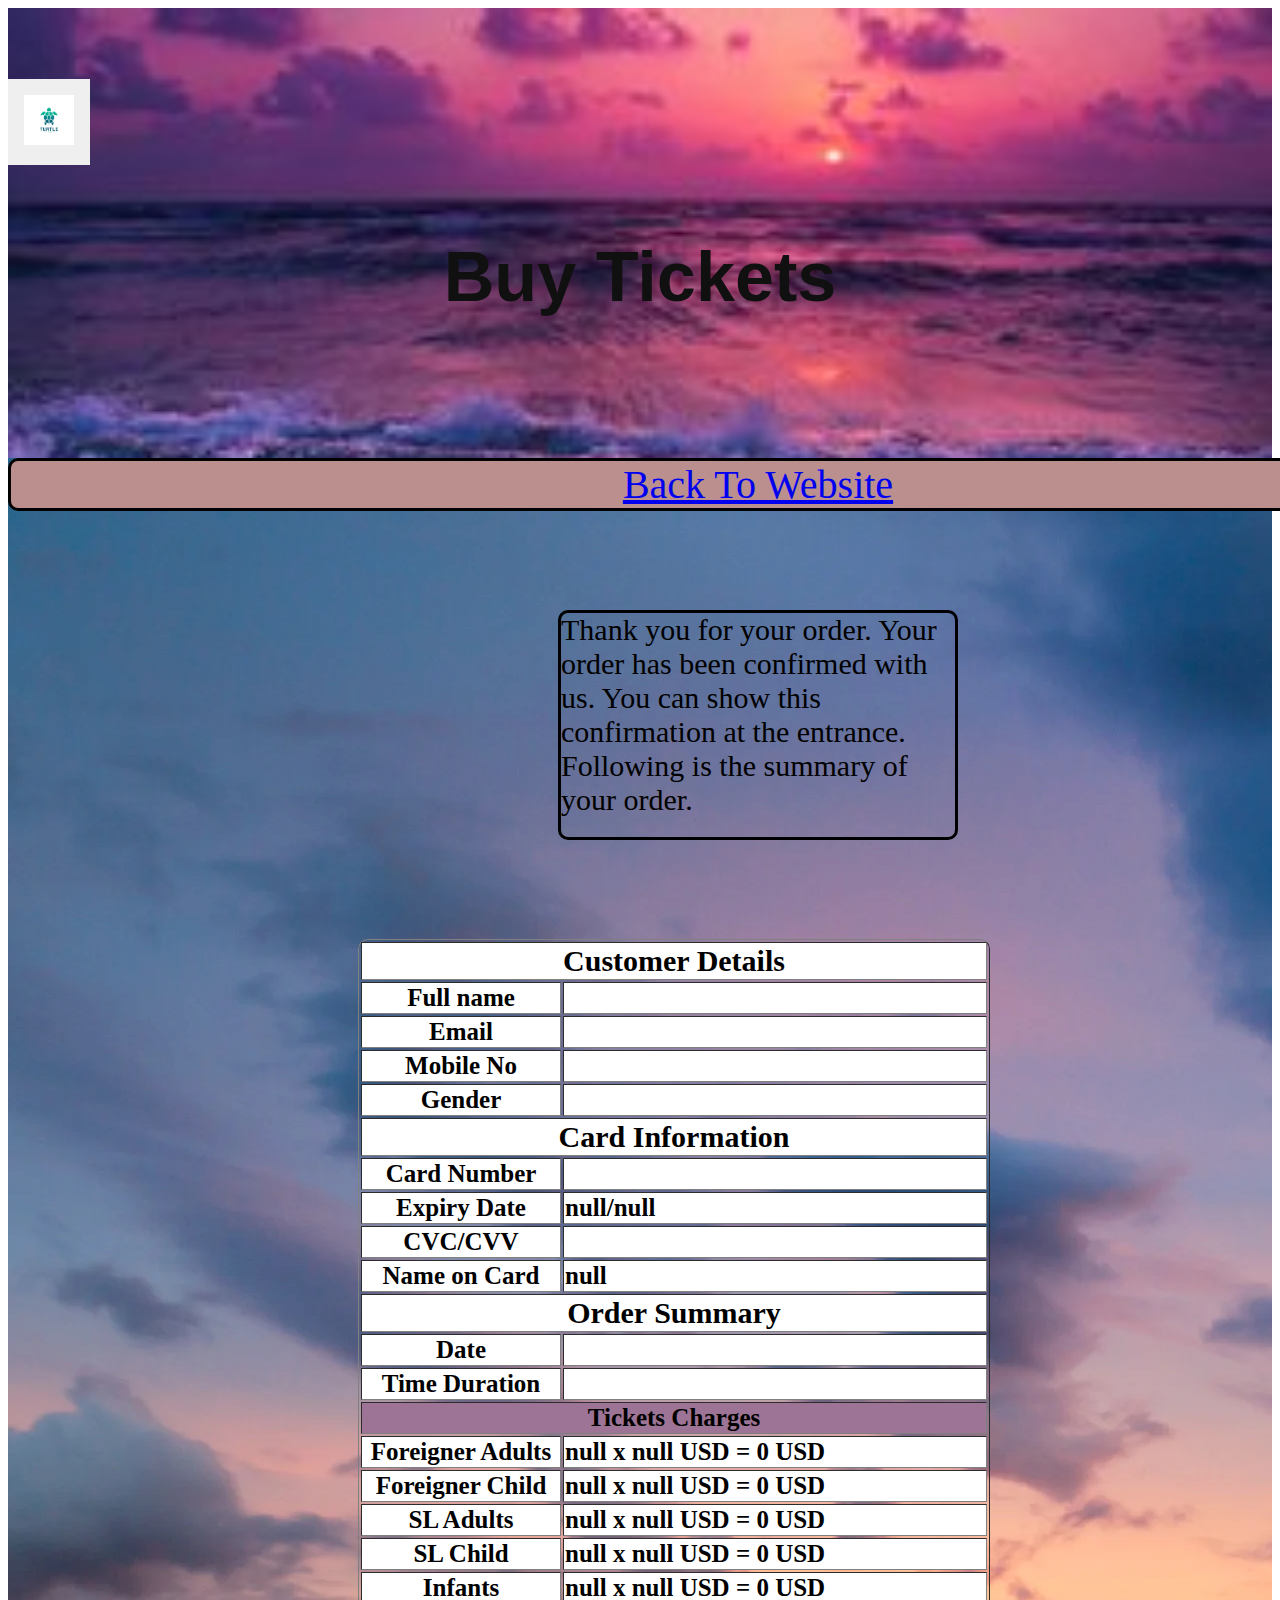
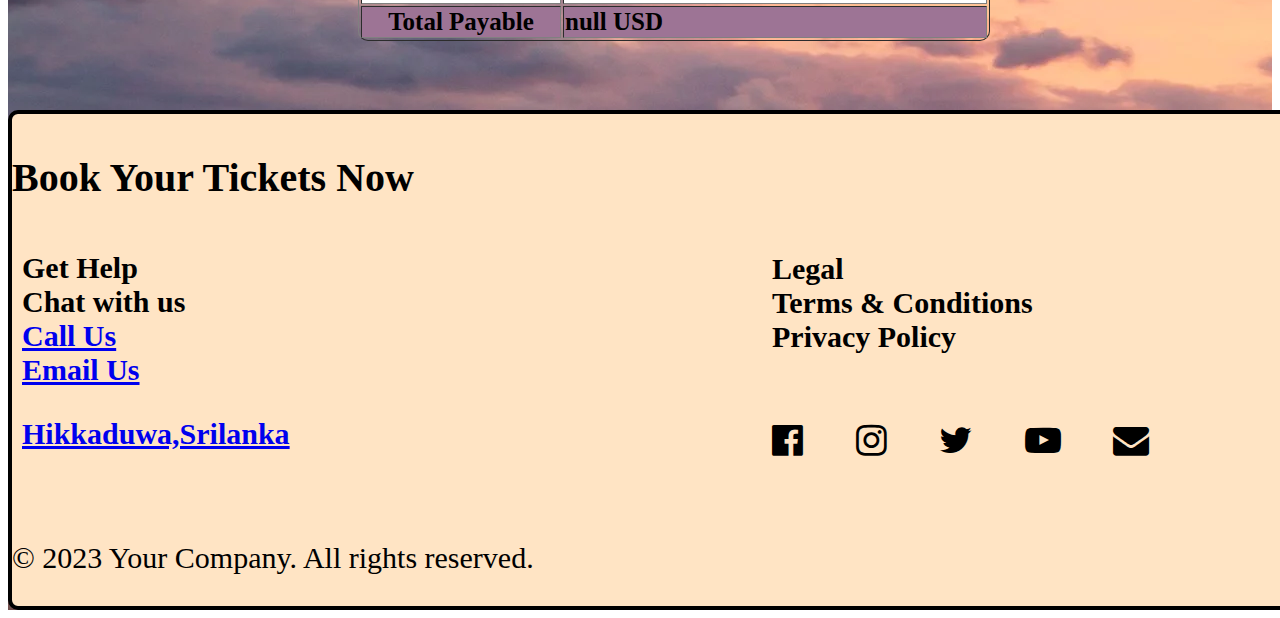
==== confirmation.html @ 9fc70f98 "Add files via upload" ====
<!DOCTYPE html>
<html lang="en">

<head>
  <meta charset="utf-8">
  <meta name="viewport" content="width=device-width, initial-scale=1.0">
  <meta name="description" content="Ticket">
  <title> Confirmation </title>
  <link rel="stylesheet" href="ticket.css" />
  <link rel="stylesheet" href="https://cdnjs.cloudflare.com/ajax/libs/font-awesome/4.7.0/css/font-awesome.min.css">


</head>

<body>
  <div class="main1">
    <section class="headline">
      <div class="dropdown">
        <button class="dropbtn"><img src="image/vector-logo-illustration-turtle-gradient-colorful-style_304830-149.avif" class="img2"></button>
        <div class="dropdown-content">
        <a href="detail.html">Details</a>
        <a href="payment.html">Payments</a>
        <a href="confirmation.html">Confirm</a>
        </div>
      </div>
      <h3>Buy Tickets</h3>
    </section>
    <section class="image">
      <ul>
   <li><a href="https://gayashihasinika.github.io/turtle/" class="home">Back To Website</a></li>
    </ul>
    <br>
    <p class="nine">Thank you for your order. Your order has been confirmed with us. You can show this confirmation at
      the
      entrance. Following is the summary of your order.</p>
      <br>
      
      <form action="confirmation.html" method="get">
      
      	<table border="1" width="50%" class="two">
      		  <tr>
		        <th colspan="2" class="dddd">Customer Details</th>
		      </tr>
		      <tr>
		        <th width="200">Full name</th>
		        <th><div id="cname" style="text-align: left;"></div></th>
		      </tr>
		      <tr>
		        <th width="200">Email</th>
		        <th><div id="emailx" style="text-align: left;"></div></th>
		      </tr>
		      <tr>
		        <th width="200">Mobile No</th>
		        <th><div id="mobilex" style="text-align: left;"></div></th>
		      </tr>
		      <tr>
		        <th width="200">Gender</th>
		        <th><div id="genderx" style="text-align: left;"></div></th>
		      </tr>	
      		
      		  <tr>
		        <th colspan="2" class="dddd">Card Information</th>
		      </tr>
		      <tr>
		        <th width="200">Card Number</th>
		        <th><div id="cardnox" style="text-align: left;"></div></th>
		      </tr>
		      <tr>
		        <th width="200">Expiry Date</th>
		        <th><div id="cexpridt" style="text-align: left;"></div></th>
		      </tr>
		      <tr>
		        <th width="200">CVC/CVV</th>
		        <th><div id="ccvc" style="text-align: left;"></div></th>
		      </tr>
		      <tr>
		        <th width="200">Name on Card</th>
		        <th><div id="cnameonc" style="text-align: left;"></div></th>
		      </tr>
      		
		      <tr>
		        <th colspan="2" class="dddd">Order Summary</th>
		      </tr>
		      <tr>
		        <th width="200">Date</th>
		        <th><div id="resdate" style="text-align: left;"></div></th>
		      </tr>
		      <tr>
		        <th>Time Duration</th>
		        <th><div id="restime" style="text-align: left;"></div></th>
		      </tr>
		      <tr>
		        <th class="three" colspan="2">Tickets Charges</th>
		      </tr>
		      <tr>
		        <th>Foreigner Adults</th>
		        <th><div id="fradl" style="float: left;"></div></th>
		      </tr>
		      <tr>
		        <th>Foreigner Child</th>
		        <th><div id="frchildx" style="float: left;"></div></th>
		      </tr>
		      <tr>
		        <th>SL Adults</th>
		        <th><div id="sladl" style="float: left;"></div></th>
		      </tr>
		      <tr>
		        <th>SL Child</th>
		        <th><div id="slchildx" style="float: left;"></div></th>
		      </tr>
		      <tr>
		        <th>Infants</th>
		        <th><div id="intantsx" style="float: left;"></div></th>
		      </tr>
		      <tr>
		        <th class="three" >Total Payable</th>
		        <th class="three"><div id="totpayab" style="float: left;"></div></th>
		      </tr>
		
		    </table>
            <br>
      
      	<input type="hidden" name="resdate1A" id="resdate1A">
        <input type="hidden" name="restime1A" id="restime1A" value="">
        
        <input type="hidden" name="forgnadlA" id="forgnadlA" value="">
      	<input type="hidden" name="forgnadlamtA" id="forgnadlamtA" value="">
      	
      	<input type="hidden" name="forgnchlA" id="forgnchlA" value="">
      	<input type="hidden" name="forgnchlamtA" id="forgnchlamtA" value="">
      	
      	<input type="hidden" name="sladlA" id="sladlA" value="">
      	<input type="hidden" name="sladlamtA" id="sladlamtA" value="">
      	
      	<input type="hidden" name="slchlA" id="slchlA" value="">
      	<input type="hidden" name="slchlamtA" id="slchlamtA" value="">
      	
      	<input type="hidden" name="instA" id="instA" value="">
      	<input type="hidden" name="instamtA" id="instamtA" value="">
      	
      	<input type="hidden" name="totpayab1A" id="totpayab1A" value="">
      	
      	<input type="hidden" name="fnameA" id="fnameA" value="">
      	<input type="hidden" name="phoneA" id="phoneA" value="">
      	<input type="hidden" name="emailA" id="emailA" value="">
      	<input type="hidden" name="genderA" id="genderA" value="">
      	
      	<input type="hidden" name="cnumberA" id="cnumberA" value="">
      	<input type="hidden" name="expirymonthA" id="expirymonthA" value="">
      	<input type="hidden" name="expiryyearA" id="expiryyearA" value="">
      	<input type="hidden" name="cvvA" id="cvvA" value="">
      	<input type="hidden" name="nameA" id="nameA" value="">
      	
      	<input type="hidden" name="nameA" id="nameA" value="">
      	<input type="hidden" name="nameA" id="nameA" value="">
      	<input type="hidden" name="nameA" id="nameA" value="">
      	
      	
      	<script type="text/javascript">
		var data = window.location.search;
		var parms = new URLSearchParams(data);
		console.log(parms);
		var resdatex = parms.get("resdate1A");
		var timedur = parms.get("restime1A");
		var forgnadl = parms.get("forgnadlA");
		var forgnadlamt = parms.get("forgnadlamtA");
		var forgnchl = parms.get("forgnchlA");
		var forgnchlamt = parms.get("forgnchlamtA");
		var sladl = parms.get("sladlA");
		var sladlamt = parms.get("sladlamtA");
		var slchl = parms.get("slchlA");
		var slchlamt = parms.get("slchlamtA");
		var inst = parms.get("instA");
		var instamt = parms.get("instamtA");
		var totpayab1ret = parms.get("totpayab1A");
		
		var fname = parms.get("fnameA");
		var phone = parms.get("phoneA");
		var email = parms.get("emailA");
		var gender = parms.get("genderA");
		
		var cnumber = parms.get("cnumber");
		var expirymonth = parms.get("expirymonth");
		var expiryyear = parms.get("expiryyear");
		var cvv = parms.get("cvv");
		var name = parms.get("name");
		
		document.getElementById('resdate1A').value = resdatex;
		document.getElementById('restime1A').value = timedur;
		
		document.getElementById('forgnadlA').value = forgnadl;
		document.getElementById('forgnadlamtA').value = forgnadlamt;
		document.getElementById('forgnchlA').value = forgnchl;
		document.getElementById('forgnchlamtA').value = forgnchlamt;
		document.getElementById('sladlA').value = sladl;
		document.getElementById('sladlamtA').value = sladlamt;
		document.getElementById('slchlA').value = slchl;
		document.getElementById('slchlamtA').value = slchlamt;
		document.getElementById('instA').value = inst;
		document.getElementById('instamtA').value = instamt;
		document.getElementById('totpayab1A').value = totpayab1ret;
		
		document.getElementById('fnameA').value = fname;
		document.getElementById('phoneA').value = phone;
		document.getElementById('emailA').value = email;
		document.getElementById('genderA').value = gender;
		
		document.getElementById('cnumberA').value = cnumber;
		document.getElementById('expirymonthA').value = expirymonth;
		document.getElementById('expiryyearA').value = expiryyear;
		document.getElementById('cvvA').value = cvv;
		document.getElementById('nameA').value = name;
		
		
		document.getElementById('cname').innerHTML = fname;
		document.getElementById('emailx').innerHTML = email;
		document.getElementById('mobilex').innerHTML = phone;
		document.getElementById('genderx').innerHTML = gender;
		
		document.getElementById('cardnox').innerHTML = cnumber;
		document.getElementById('cexpridt').innerHTML = expirymonth+"/"+expiryyear;
		document.getElementById('ccvc').innerHTML = cvv;
		document.getElementById('cnameonc').innerHTML = name;
		
		document.getElementById('resdate').innerHTML = resdatex;
		document.getElementById('restime').innerHTML = timedur;
		var ElmFATot = forgnadl * forgnadlamt;
		document.getElementById('fradl').innerHTML = forgnadl+" x "+forgnadlamt+" USD  = "+ElmFATot+ " USD";
		
		var ElmFCTot = forgnchl * forgnchlamt;
		document.getElementById('frchildx').innerHTML = forgnchl+" x "+forgnchlamt+" USD  = "+ElmFCTot+ " USD";
		
		var ElmSATot = sladl * sladlamt;
		document.getElementById('sladl').innerHTML = sladl+" x "+sladlamt+" USD  = "+ElmSATot+ " USD";
		
		var ElmSCTot = slchl * slchlamt;
		document.getElementById('slchildx').innerHTML = slchl+" x "+slchlamt+" USD  = "+ElmSCTot+ " USD";
		
		var ElmINTot = inst * instamt;
		document.getElementById('intantsx').innerHTML = inst+" x "+instamt+" USD  = "+ElmINTot+ " USD";
		
		document.getElementById('totpayab').innerHTML = totpayab1ret+ " USD";
		</script>
		
	</form>	
      
      <footer class="tall">
        <p class="book1"><b>Book Your Tickets Now</b></p>
      <div class="row">
    
        <div class="column" >
          <div class="header"><b>Get Help</b></div>
                                     <div class="links"><b>Chat with us</b></div>
                                     <a href="tel:+94112292292">
                                        <span>
                                          <b>Call Us</b>
                                        </span>
                                        </a>
                                        <br>
                                        <a href="turtlehatchery@gmail.com">
                                           <span>
                                             <b>Email Us</b>
                                           </span>
                                        </a>
                                        <p class="same">
                                           <span class="glyphicon glyphicon-map-marker"></span>
                                           <a href="https://goo.gl/maps/6qFxWQxvXhQ2"><b> Hikkaduwa,Srilanka</b></a>
                                         </p> 
        </div>
        <div class="column" >
          <div class="legal"><b>Legal</b></div>
                         <div class="links"><b>Terms &amp; Conditions</b></div>
                         <div class="links"><b>Privacy Policy</b></div>
                         <br>
                         <br>
                        
                <i class="fa fa-facebook-official" style="font-size:36px"></i>&nbsp;&nbsp;&nbsp;&nbsp;&nbsp;&nbsp;
                <i class="fa fa-instagram" style="font-size:36px"></i>&nbsp;&nbsp;&nbsp;&nbsp;&nbsp;&nbsp;
                <i class="fa fa-twitter" style="font-size:36px"></i>&nbsp;&nbsp;&nbsp;&nbsp;&nbsp;&nbsp;
                <i class="fa fa-youtube-play" style="font-size:36px"></i>&nbsp;&nbsp;&nbsp;&nbsp;&nbsp;&nbsp;
                <i class="fa fa-envelope" style="font-size:36px"></i>
        </div>
        <p>&copy; 2023 Your Company. All rights reserved.</p>
      </div>
      </footer>
    </section>
    <script src="ticket.js"></script>
</body>
---- ticket.css ----
.headline {
    width: 100%;
    height: 50vh;
    min-height: 200px;
    background-image:  url('image/bgimage.jpg');
    background-size: cover;
    display: flex;
    flex-direction: column;
    justify-content: center;
    
    font-family: 'Roboto', sans-serif;
    color: #101010;
    text-align: center;
}

.image{
    background-image: url('image/bgimage1.webp');
}
.home{
    border: 3px solid black;
    border-radius: 10px;
    font-size: 40px;
   text-align: center;
   

}
.main{
    border: 4px solid black;
    border-radius: 10px;
    width: 900px;
    height: 1050px;
    margin-left: 300px;
}
.style {
    border: 3px solid black;
    padding: 10px;
    margin: 10px;
    width: 280px;
    height: 250px;
    text-align: center;
    border-radius: 10px;
   margin-left: 300px;

}
.main1{
    font-size: 60px;
}
.age {
    border: 3px solid black;
    padding: 10px;
    margin: 10px;
    width: 700px;
    height: 400px;
    text-align: center;
    font-size: 25px;
    font-family: 'Roboto', sans-serif;
    color: #101010;
    border-radius: 10px;
    margin-left: 100px;
}
.new {
    font-size: 30px;
}
.one {
    border: 3px solid black;
    padding: 10px;
    margin: 10px;
    width: 700px;
    height: 300px;
    text-align: center;
    border-radius: 10px;
    margin-left: 80px;
    font-size: 20px;

}
.bff {
    font-size: 30px;
    font-family: 'Roboto', sans-serif;
    color: #101010;
    text-align: center;
    
}

.dddd{
    font-size: 30px;
}
.aaaa{
    background-color: rgb(218, 217, 217);
}
.table,.th,tr{
    font-size: 25px;
    background-color: white;
}
.para{
    font-size: 30px;
    font-family: 'Roboto', sans-serif;
    color: #101010;
    margin-left: 150px;
}

.two{
    border-radius: 10px;
    margin-left: 350px;
}
.button{
    border: 3px solid black;
    padding: 10px;
    margin: 10px;
    width: 400px;
    height: 60px;
    background-color: orange;
    border-radius: 10px;
    font-size: 30px;
    margin-left: 550px;
}
.three{
    background-color: rgb(157, 116, 149);

}
.tall{
    border: 4px solid black;
    background-color: bisque;
    width: 1500px;
    height: 500px;
    border-radius: 10px;
    font-size: 30px;

}
.book1{
    font-size: 40px;
}
.left-section{
    margin-left: 50px;
    font-size: 30px;
}
.right-section{
    margin-left: 750px;
    font-size: 30px;
    
}
.legal{
    margin-top:1px ;
}
.row{
    width:1500px;
}
.ten{
    border: 4px solid black;
    width:1300px;
    height: 800px;
    border-radius: 10px;
    margin-left: 100px;
}
.bbbb{
    font-size: 40px;
    text-align: center;
}
.five{
    font-size: 25px;
     
}
.seven{
    font-size: 15px;
    margin-top: auto;
}
.six{
    border-color: rgb(202, 52, 174);
    border-radius: 10px;
    width: 300px;
    height: 40px;
    font-size: 20px;
}
.eight{
   
    font-size: 15px;
    color: rgb(9, 9, 9);
    margin-top:1px;
    font-family: 'Lucida Sans', 'Lucida Sans Regular', 'Lucida Grande', 'Lucida Sans Unicode', Geneva, Verdana, sans-serif;
  }
  .button1{
    border: 3px solid black;
    padding: 10px;
    margin: 10px;
    width: 400px;
    height: 60px;
    background-color: orange;
    border-radius: 10px;
    font-size: 30px;
    margin-left: 450px;
  }
  .cccc{
    border: 4px solid black;
    width: 700px;
    height: 900px;
    border-radius: 10px;
    margin-left: 400px;
    background-color: white;

  }
  .month{
    border-color: rgb(202, 52, 174);
    border-radius: 10px;
    width: 100px;
    height: 40px;

  }
  .year{
    border-color: rgb(202, 52, 174);
    border-radius: 10px;
    width: 100px;
    height: 40px;
  }
  .button2{
    border: 3px solid black;
    padding: 10px;
    margin: 10px;
    width: 350px;
    height: 60px;
    background-color: orange;
    border-radius: 10px;
    font-size: 30px;
    margin-left: 170px;
  }
  .nine{
    font-size:30px;
    border: 3px solid black;
    border-radius: 10px;
    margin-left: 550px;
    width:400px;
    height:230px;
    
}
* {
    box-sizing: border-box;
  }
  
  /* Create two equal columns that floats next to each other */
  .column {
    float: left;
    width: 50%;
    padding: 10px;
    height: 300px; /* Should be removed. Only for demonstration */
  }
  
  /* Clear floats after the columns */
  .row:after {
    content: "";
    display: table;
    clear: both;
  }

.img1{
    width:400px;
    height:150px;
    margin-left: 130px;
}

  

ul {
    list-style-type: none;
    margin: 0;
    padding: 0;
  }
  
  li a {
    display: block;
    width: 1500px;
    background-color: rosybrown;

  }
 .img2{
  width:50px;
  height:50px;
 }


  .dropbtn {
   margin-right: 1400px;
    padding: 16px;
    font-size: 16px;
    border: none;
    cursor: pointer;
  }
  
  .dropdown {
    position: relative;
    display: inline-block;
    
  }
  
  .dropdown-content {
    display: none;
    position: absolute;
    background-color: #f9f9f9;
    min-width: 160px;
    box-shadow: 0px 8px 16px 0px rgba(0,0,0,0.2);
    z-index: 1;
    font-size: 20px;
    width: 100px;
  }
  
  .dropdown-content a {
    color: black;
    padding: 12px 16px;
    text-decoration: none;
    display: block;
  }
  
  .dropdown-content a:hover {background-color: #f1f1f1}
  
  .dropdown:hover .dropdown-content {
    display: block;
  }
  
  .dropdown:hover .dropbtn {
    background-color: #3e8e41;
  }
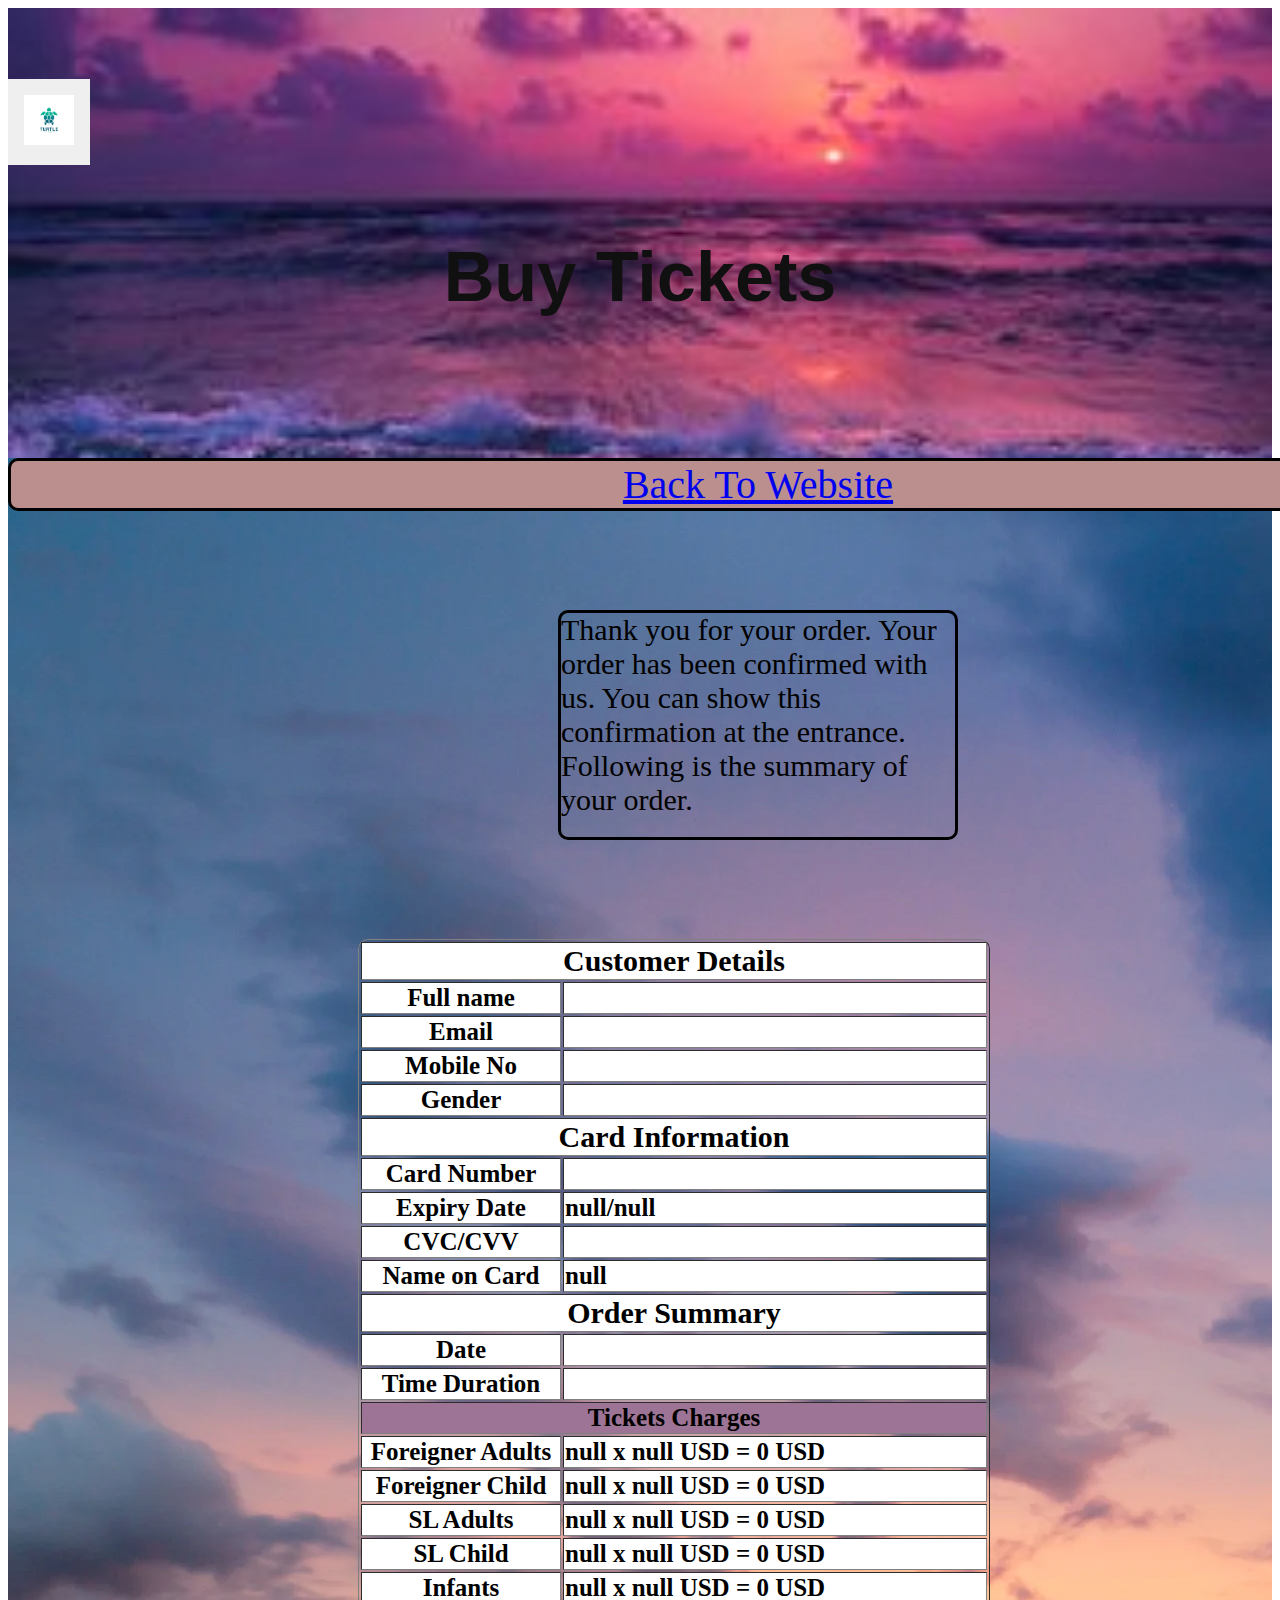
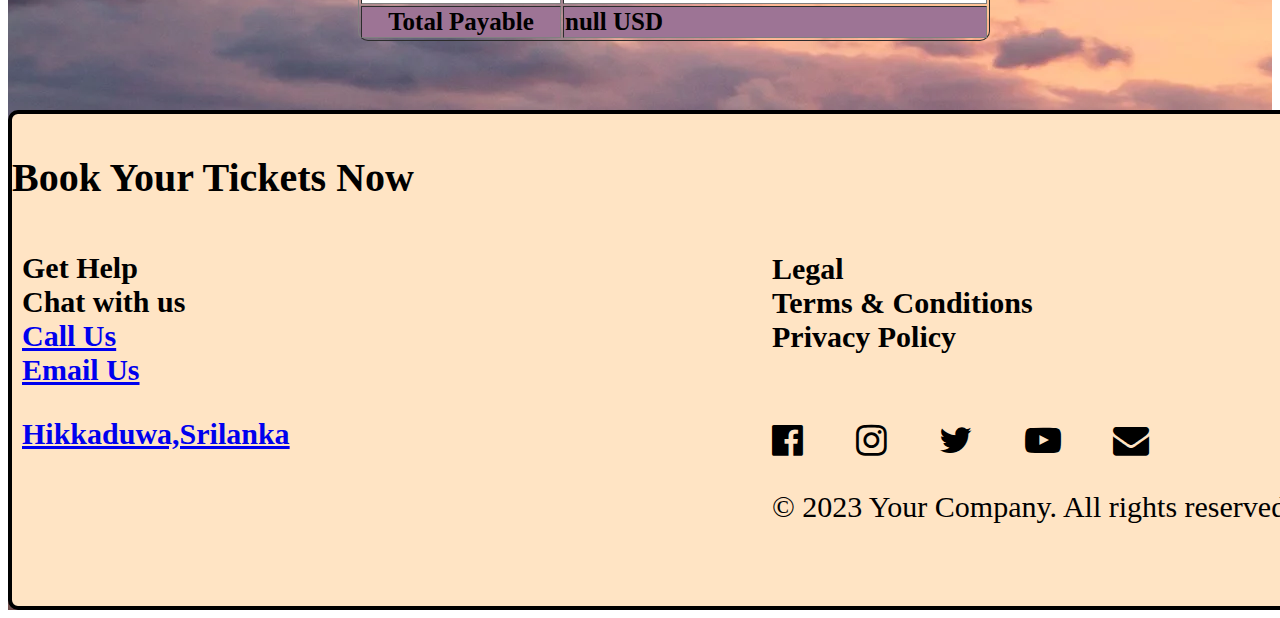
==== commit 10fd15bc: "Update confirmation.html" ====
--- a/confirmation.html
+++ b/confirmation.html
@@ -18,6 +18,7 @@
       <div class="dropdown">
         <button class="dropbtn"><img src="image/vector-logo-illustration-turtle-gradient-colorful-style_304830-149.avif" class="img2"></button>
         <div class="dropdown-content">
+	    <a href ="index.html">Home</a>
         <a href="detail.html">Details</a>
         <a href="payment.html">Payments</a>
         <a href="confirmation.html">Confirm</a>
@@ -279,10 +280,11 @@
                 <i class="fa fa-twitter" style="font-size:36px"></i>&nbsp;&nbsp;&nbsp;&nbsp;&nbsp;&nbsp;
                 <i class="fa fa-youtube-play" style="font-size:36px"></i>&nbsp;&nbsp;&nbsp;&nbsp;&nbsp;&nbsp;
                 <i class="fa fa-envelope" style="font-size:36px"></i>
+				<p>&copy; 2023 Your Company. All rights reserved.</p>
         </div>
-        <p>&copy; 2023 Your Company. All rights reserved.</p>
+        
       </div>
       </footer>
     </section>
     <script src="ticket.js"></script>
-</body>+</body>
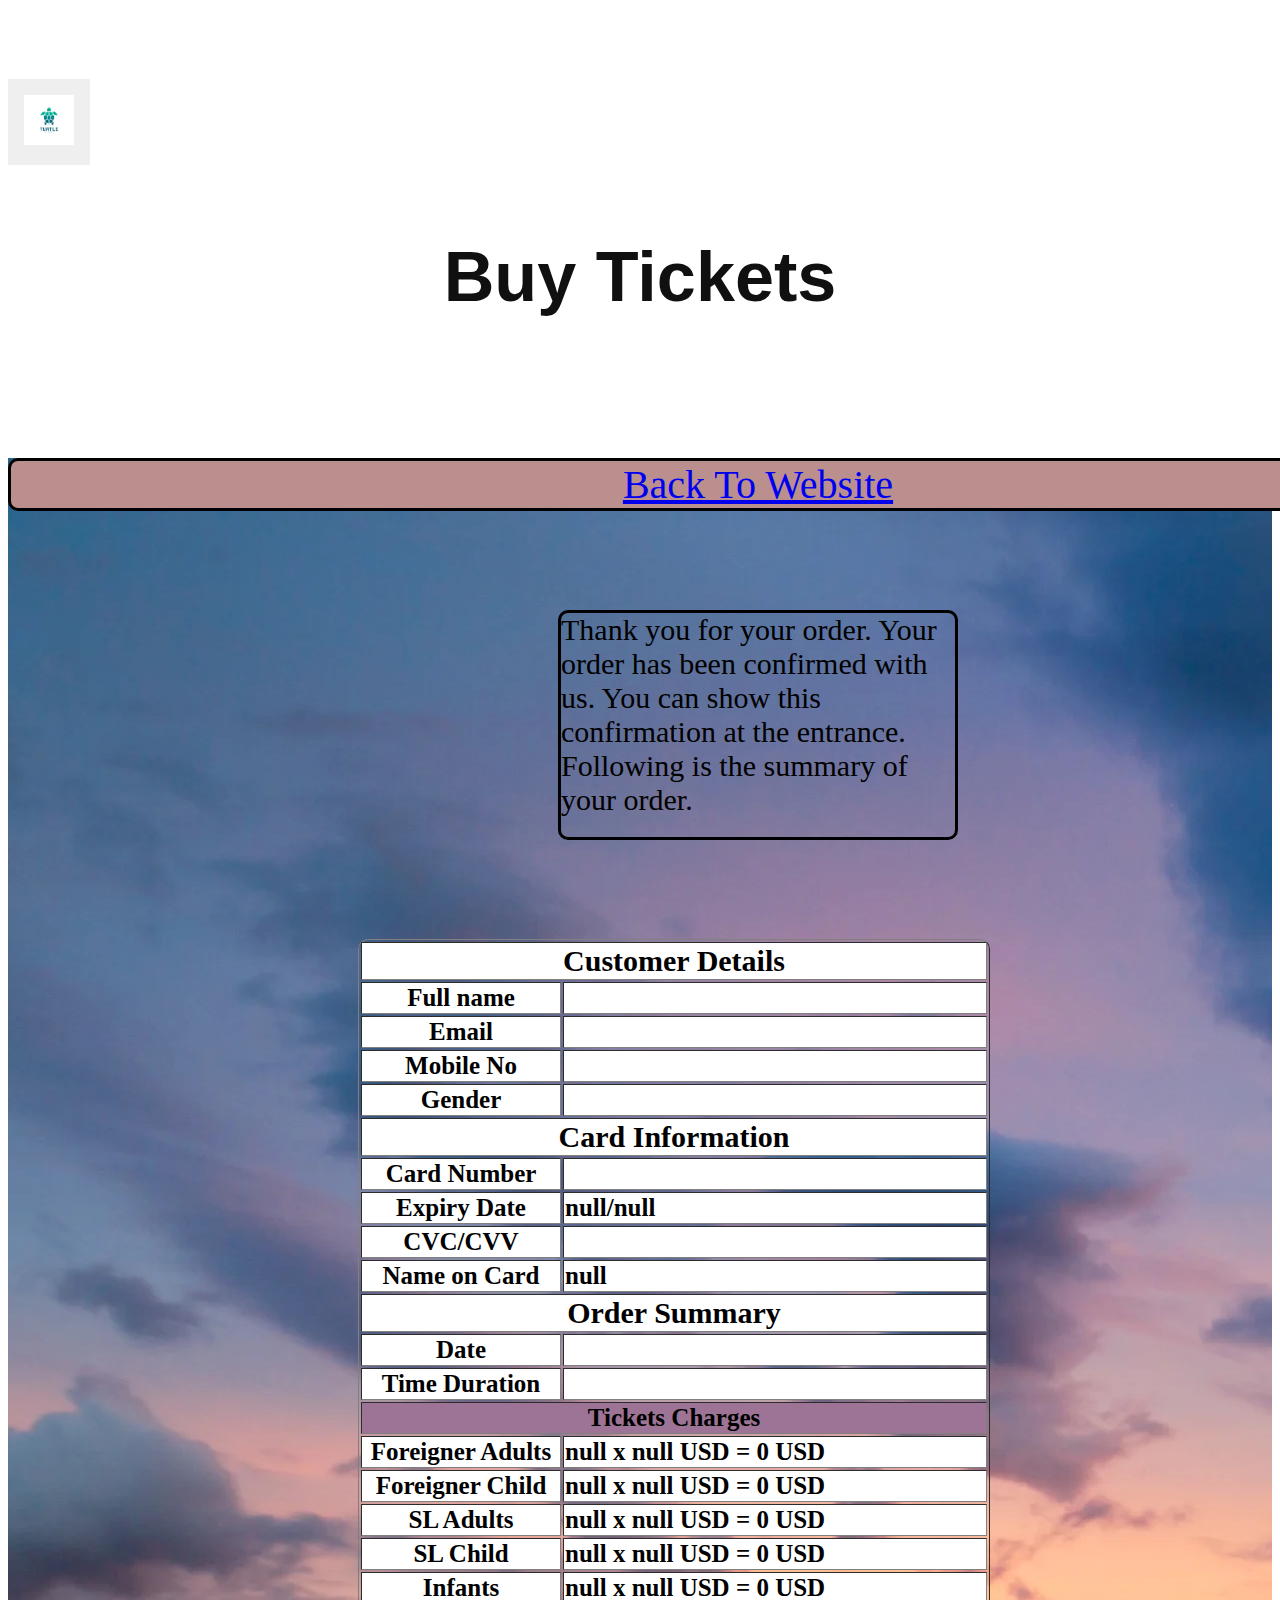
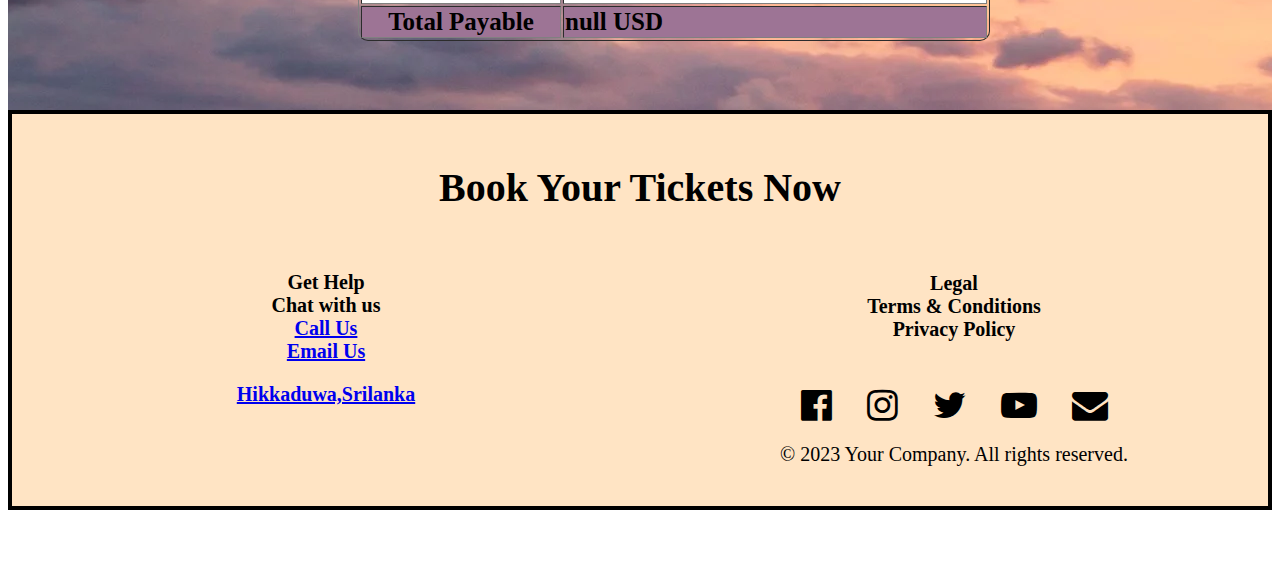
==== commit ff8217d8: "Update confirmation.html" ====
--- a/confirmation.html
+++ b/confirmation.html
@@ -8,7 +8,7 @@
   <title> Confirmation </title>
   <link rel="stylesheet" href="ticket.css" />
   <link rel="stylesheet" href="https://cdnjs.cloudflare.com/ajax/libs/font-awesome/4.7.0/css/font-awesome.min.css">
-
+  <link rel="icon" href="image/icon.svg" />
 
 </head>
 
@@ -245,9 +245,9 @@
 		
 	</form>	
       
-      <footer class="tall">
+      <footer >
         <p class="book1"><b>Book Your Tickets Now</b></p>
-      <div class="row">
+     
     
         <div class="column" >
           <div class="header"><b>Get Help</b></div>
@@ -283,7 +283,7 @@
 				<p>&copy; 2023 Your Company. All rights reserved.</p>
         </div>
         
-      </div>
+      
       </footer>
     </section>
     <script src="ticket.js"></script>
--- a/ticket.css
+++ b/ticket.css
@@ -2,12 +2,11 @@
     width: 100%;
     height: 50vh;
     min-height: 200px;
-    background-image:  url('image/bgimage.jpg');
+    background-image:  url('image/images\ \(1\).jpeg');
     background-size: cover;
     display: flex;
     flex-direction: column;
     justify-content: center;
-    
     font-family: 'Roboto', sans-serif;
     color: #101010;
     text-align: center;
@@ -15,6 +14,7 @@
 
 .image{
     background-image: url('image/bgimage1.webp');
+    width: 100%;
 }
 .home{
     border: 3px solid black;
@@ -42,8 +42,10 @@
    margin-left: 300px;
 
 }
+
 .main1{
-    font-size: 60px;
+  font-size: 60px;
+  
 }
 .age {
     border: 3px solid black;
@@ -117,33 +119,8 @@
     background-color: rgb(157, 116, 149);
 
 }
-.tall{
-    border: 4px solid black;
-    background-color: bisque;
-    width: 1500px;
-    height: 500px;
-    border-radius: 10px;
-    font-size: 30px;
-
-}
-.book1{
-    font-size: 40px;
-}
-.left-section{
-    margin-left: 50px;
-    font-size: 30px;
-}
-.right-section{
-    margin-left: 750px;
-    font-size: 30px;
-    
-}
-.legal{
-    margin-top:1px ;
-}
-.row{
-    width:1500px;
-}
+
+
 .ten{
     border: 4px solid black;
     width:1300px;
@@ -234,20 +211,26 @@
     box-sizing: border-box;
   }
   
-  /* Create two equal columns that floats next to each other */
-  .column {
-    float: left;
-    width: 50%;
-    padding: 10px;
-    height: 300px; /* Should be removed. Only for demonstration */
-  }
-  
-  /* Clear floats after the columns */
-  .row:after {
-    content: "";
-    display: table;
-    clear: both;
-  }
+  footer{
+    background-color:bisque;
+    text-align: center;
+    font-size: 20px;
+    font-family: 'Times New Roman';
+    height: 400px;
+    color: black;
+    border: 4px solid black;
+    bottom: 0;
+    width: 100%;
+    left: 0;
+  
+  }
+  .book1{
+    font-size: 40px;
+    margin-bottom: 50px;
+    margin-top: 50px;
+  }
+  
+  
 
 .img1{
     width:400px;
@@ -281,11 +264,13 @@
     font-size: 16px;
     border: none;
     cursor: pointer;
+    
   }
   
   .dropdown {
     position: relative;
     display: inline-block;
+    
     
   }
   
@@ -298,6 +283,7 @@
     z-index: 1;
     font-size: 20px;
     width: 100px;
+   
   }
   
   .dropdown-content a {
@@ -305,9 +291,13 @@
     padding: 12px 16px;
     text-decoration: none;
     display: block;
-  }
-  
-  .dropdown-content a:hover {background-color: #f1f1f1}
+   
+  }
+  
+  .dropdown-content a:hover {
+    background-color: #f1f1f1;
+    
+  }
   
   .dropdown:hover .dropdown-content {
     display: block;
@@ -315,36 +305,40 @@
   
   .dropdown:hover .dropbtn {
     background-color: #3e8e41;
-  }
-
-
-
-
-
-
-
-
-
-
-
-
-
-
-
-
-
-
-
-
-
-
-
-
-
-
-
-
-
-
-
-
+   
+  }
+  .left-section{
+    margin-left: 50px;
+    font-size: 30px;
+}
+.right-section{
+    margin-left: 750px;
+    font-size: 30px;
+}
+/* Create two equal columns that floats next to each other */
+.column {
+  float: left;
+  width: 50%;
+  padding: 10px;
+  height: 300px; /* Should be removed. Only for demonstration */
+}
+
+/* Clear floats after the columns */
+.row:after {
+  content: "";
+  display: table;
+  clear: both;
+}
+.legal{
+  margin-top:1px ;
+}
+.row{
+  width:1500px;
+}
+
+
+
+
+
+
+  
